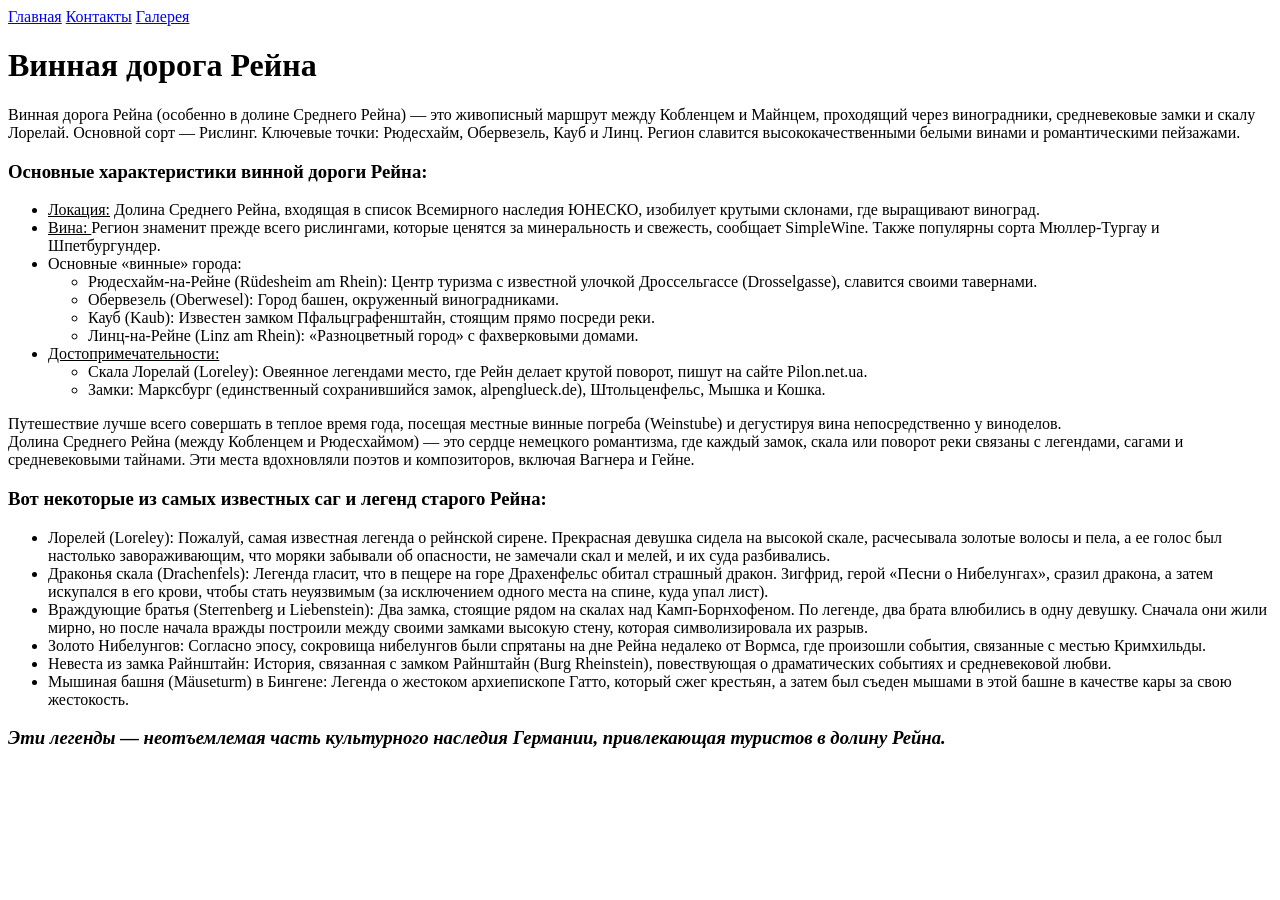
==== DZ21.1/index.html @ 9824c070 "DZ21.1 Juliy Zemlitskaya" ====
<!DOCTYPE html>
<html lang="en">
<head>
    <meta charset="UTF-8">
    <meta name="viewport" content="width=device-width, initial-scale=1.0">
    <title>Document</title>
    <link href="style.css" type="text/css" rel="stylesheet">
</head>
<body>
   <nav>  
        <a href="index.html">Главная</a>
        <a href="./pages/contakt.html">Контакты</a> 
        <a href="./images/gallery.html">Галерея</a>
    </nav>
    <h1>Винная дорога Рейна</h1>
   <p>Винная дорога Рейна (особенно в долине Среднего Рейна) — это живописный маршрут между Кобленцем и Майнцем, проходящий через виноградники, средневековые замки и скалу Лорелай. Основной сорт — Рислинг. Ключевые точки: Рюдесхайм, Обервезель, Кауб и Линц. Регион славится высококачественными белыми винами и романтическими пейзажами.</p> 
   <h3>Основные характеристики винной дороги Рейна:</h3>
<ul>
    <li> <u>Локация:</u> Долина Среднего Рейна, входящая в список Всемирного наследия ЮНЕСКО, изобилует крутыми склонами, где выращивают виноград.</li>
    <li><u>Вина: </u> Регион знаменит прежде всего рислингами, которые ценятся за минеральность и свежесть, сообщает SimpleWine. Также популярны сорта Мюллер-Тургау и Шпетбургундер.</li>
    <li>Основные «винные» города:
        <ul>
            <li>Рюдесхайм-на-Рейне (Rüdesheim am Rhein): Центр туризма с известной улочкой Дроссельгассе (Drosselgasse), славится своими тавернами.</li>
            <li>Обервезель (Oberwesel): Город башен, окруженный виноградниками.</li>
            <li>Кауб (Kaub): Известен замком Пфальцграфенштайн, стоящим прямо посреди реки.</li>
            <li>Линц-на-Рейне (Linz am Rhein): «Разноцветный город» с фахверковыми домами.</li>
        </ul>
    </li>
    <li><u>Достопримечательности:</u>
        <ul>
           <li>Скала Лорелай (Loreley): Овеянное легендами место, где Рейн делает крутой поворот, пишут на сайте Pilon.net.ua.</li> 
           <li>Замки: Марксбург (единственный сохранившийся замок, alpenglueck.de), Штольценфельс, Мышка и Кошка.</li>
        </ul>
    </li>
</ul>
<p>Путешествие лучше всего совершать в теплое время года, посещая местные винные погреба (Weinstube) и дегустируя вина непосредственно у виноделов.<br>Долина Среднего Рейна (между Кобленцем и Рюдесхаймом) — это сердце немецкого романтизма, где каждый замок, скала или поворот реки связаны с легендами, сагами и средневековыми тайнами. Эти места вдохновляли поэтов и композиторов, включая Вагнера и Гейне.</p>
<h3>Вот некоторые из самых известных саг и легенд старого Рейна:</h3>
<ul>
    <li> Лорелей (Loreley): Пожалуй, самая известная легенда о рейнской сирене. Прекрасная девушка сидела на высокой скале, расчесывала золотые волосы и пела, а ее голос был настолько завораживающим, что моряки забывали об опасности, не замечали скал и мелей, и их суда разбивались.</li>
    <li>Драконья скала (Drachenfels): Легенда гласит, что в пещере на горе Драхенфельс обитал страшный дракон. Зигфрид, герой «Песни о Нибелунгах», сразил дракона, а затем искупался в его крови, чтобы стать неуязвимым (за исключением одного места на спине, куда упал лист).</li>
    <li>Враждующие братья (Sterrenberg и Liebenstein): Два замка, стоящие рядом на скалах над Камп-Борнхофеном. По легенде, два брата влюбились в одну девушку. Сначала они жили мирно, но после начала вражды построили между своими замками высокую стену, которая символизировала их разрыв.</li>
    <li>Золото Нибелунгов: Согласно эпосу, сокровища нибелунгов были спрятаны на дне Рейна недалеко от Вормса, где произошли события, связанные с местью Кримхильды.</li>
    <li>Невеста из замка Райнштайн: История, связанная с замком Райнштайн (Burg Rheinstein), повествующая о драматических событиях и средневековой любви.</li>
    <li>Мышиная башня (Mäuseturm) в Бингене: Легенда о жестоком архиепископе Гатто, который сжег крестьян, а затем был съеден мышами в этой башне в качестве кары за свою жестокость.</li>
</ul>
<h3><i>Эти легенды — неотъемлемая часть культурного наследия Германии, привлекающая туристов в долину Рейна.</i></h3>


</body>
</html>
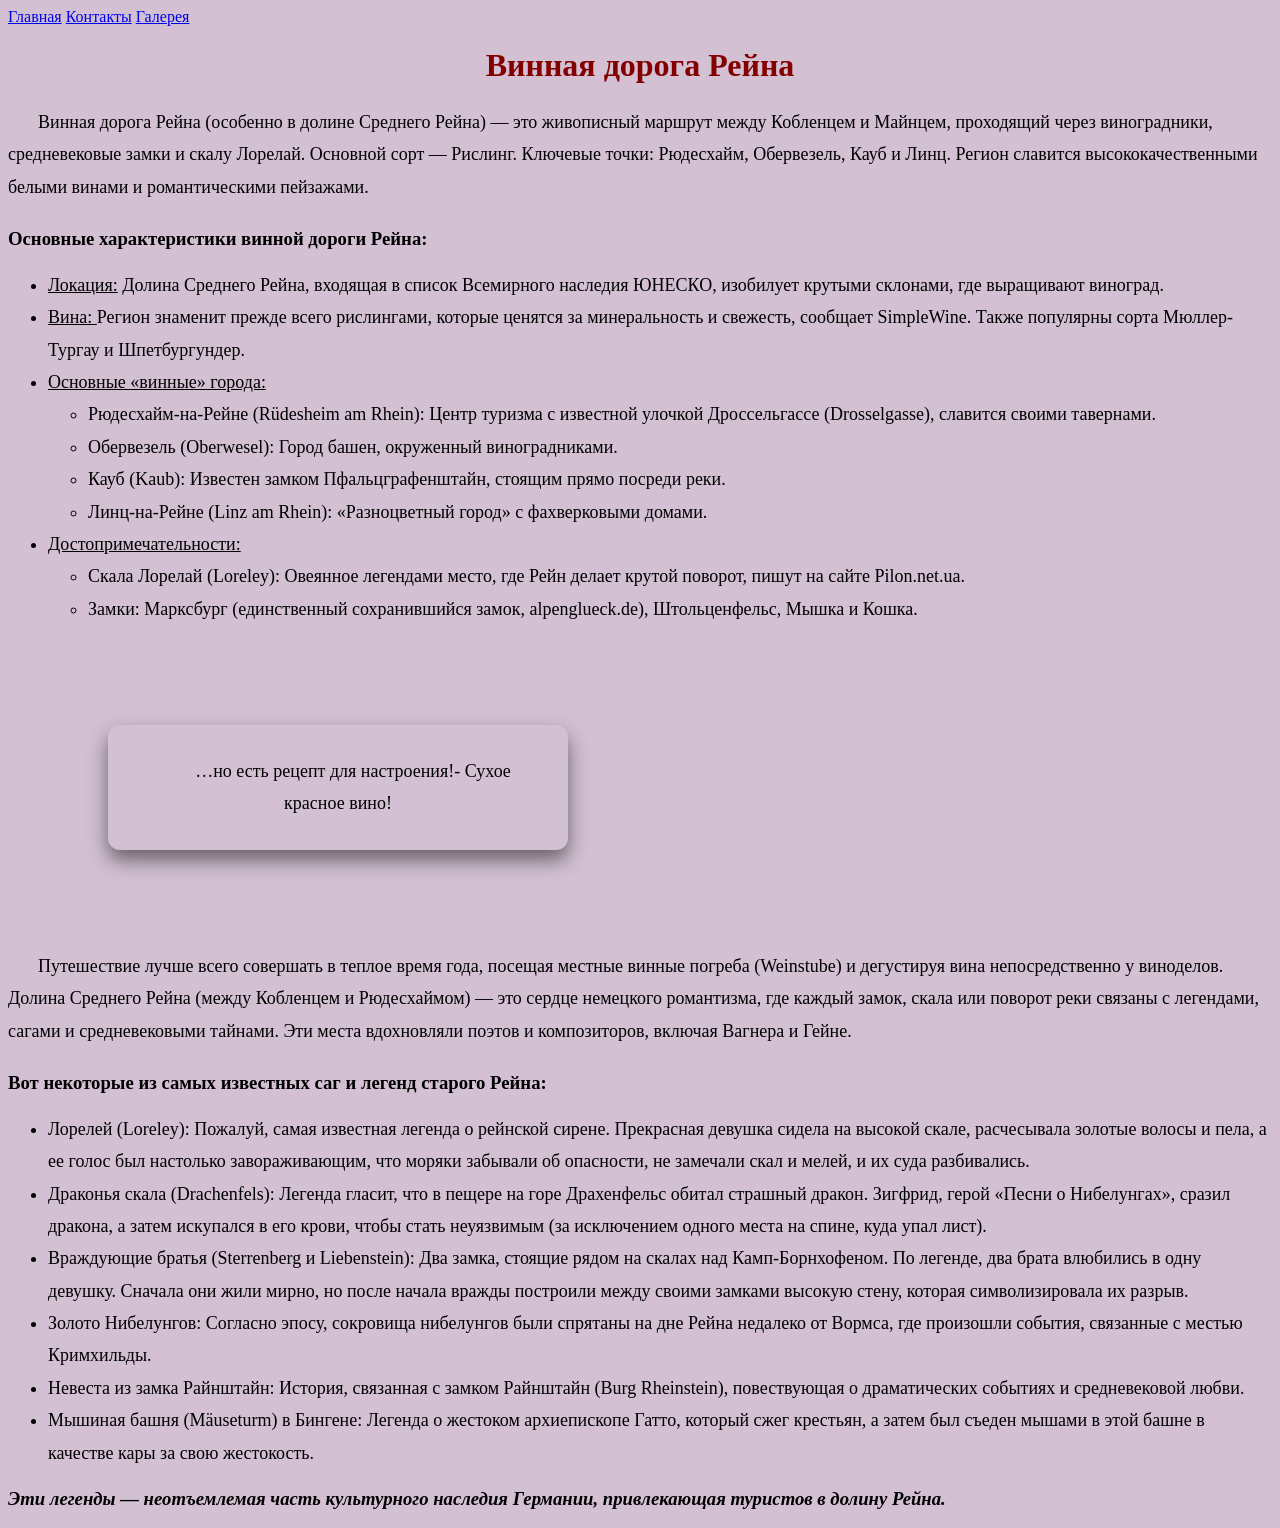
==== commit f4943153: "DZ22.1JuliaZemlitkayaCSS" ====
--- a/DZ21.1/index.html
+++ b/DZ21.1/index.html
@@ -4,7 +4,7 @@
     <meta charset="UTF-8">
     <meta name="viewport" content="width=device-width, initial-scale=1.0">
     <title>Document</title>
-    <link href="style.css" type="text/css" rel="stylesheet">
+    <link rel="stylesheet" href="style.css">
 </head>
 <body>
    <nav>  
@@ -15,10 +15,10 @@
     <h1>Винная дорога Рейна</h1>
    <p>Винная дорога Рейна (особенно в долине Среднего Рейна) — это живописный маршрут между Кобленцем и Майнцем, проходящий через виноградники, средневековые замки и скалу Лорелай. Основной сорт — Рислинг. Ключевые точки: Рюдесхайм, Обервезель, Кауб и Линц. Регион славится высококачественными белыми винами и романтическими пейзажами.</p> 
    <h3>Основные характеристики винной дороги Рейна:</h3>
-<ul>
+<ul class="bordeaux">
     <li> <u>Локация:</u> Долина Среднего Рейна, входящая в список Всемирного наследия ЮНЕСКО, изобилует крутыми склонами, где выращивают виноград.</li>
     <li><u>Вина: </u> Регион знаменит прежде всего рислингами, которые ценятся за минеральность и свежесть, сообщает SimpleWine. Также популярны сорта Мюллер-Тургау и Шпетбургундер.</li>
-    <li>Основные «винные» города:
+    <li><u>Основные «винные» города:</u>
         <ul>
             <li>Рюдесхайм-на-Рейне (Rüdesheim am Rhein): Центр туризма с известной улочкой Дроссельгассе (Drosselgasse), славится своими тавернами.</li>
             <li>Обервезель (Oberwesel): Город башен, окруженный виноградниками.</li>
@@ -33,9 +33,13 @@
         </ul>
     </li>
 </ul>
+
+    <p class="container">…но есть рецепт для настроения!-
+   Сухое красное вино!</p>
+
 <p>Путешествие лучше всего совершать в теплое время года, посещая местные винные погреба (Weinstube) и дегустируя вина непосредственно у виноделов.<br>Долина Среднего Рейна (между Кобленцем и Рюдесхаймом) — это сердце немецкого романтизма, где каждый замок, скала или поворот реки связаны с легендами, сагами и средневековыми тайнами. Эти места вдохновляли поэтов и композиторов, включая Вагнера и Гейне.</p>
 <h3>Вот некоторые из самых известных саг и легенд старого Рейна:</h3>
-<ul>
+<ul class="bordeaux">
     <li> Лорелей (Loreley): Пожалуй, самая известная легенда о рейнской сирене. Прекрасная девушка сидела на высокой скале, расчесывала золотые волосы и пела, а ее голос был настолько завораживающим, что моряки забывали об опасности, не замечали скал и мелей, и их суда разбивались.</li>
     <li>Драконья скала (Drachenfels): Легенда гласит, что в пещере на горе Драхенфельс обитал страшный дракон. Зигфрид, герой «Песни о Нибелунгах», сразил дракона, а затем искупался в его крови, чтобы стать неуязвимым (за исключением одного места на спине, куда упал лист).</li>
     <li>Враждующие братья (Sterrenberg и Liebenstein): Два замка, стоящие рядом на скалах над Камп-Борнхофеном. По легенде, два брата влюбились в одну девушку. Сначала они жили мирно, но после начала вражды построили между своими замками высокую стену, которая символизировала их разрыв.</li>
--- a/DZ21.1/style.css
+++ b/DZ21.1/style.css
@@ -0,0 +1,62 @@
+body {
+background-color: rgb(211, 193, 211);
+}
+
+h1 {
+    color: rgb(132, 0, 0);
+    text-align: center;
+}
+
+p {
+    color: black;
+    font-size: 18px;
+    margin-bottom: 25px;
+    line-height: 1.8;
+    text-indent: 30px;
+}
+.bordeaux{
+    color: black;
+    font-size: 18px;
+   line-height: 1.8;
+}
+
+.container{
+     background: rgb(211, 193, 211);
+     padding: 30px;
+     border-radius: 12px;
+     box-shadow: 0 10px 20px rgba(0, 0, 0, 0.5);
+     width: 100%;
+     max-width: 400px;
+     text-align: center;
+     margin: 100px;
+ }
+.content{
+     background: rgb(211, 193, 211);
+     padding: 30px;
+     border-radius: 12px;
+     box-shadow: 0 10px 20px rgba(0, 0, 0, 0.5);
+     width: 100%;
+     max-width: 400px;
+     text-align: center;
+     margin: 100px;
+ }
+ #merlo{
+    background: rgb(109, 0, 62);
+    color: white;
+ }
+.riesling{
+         display: flex;
+         justify-content: center;
+         align-items: center;
+         flex-wrap: wrap;
+        gap: 60px;
+        margin-bottom: 30px;
+}
+
+.riesling img {
+         width: 290px;
+        height: 210px;
+         }
+
+
+
